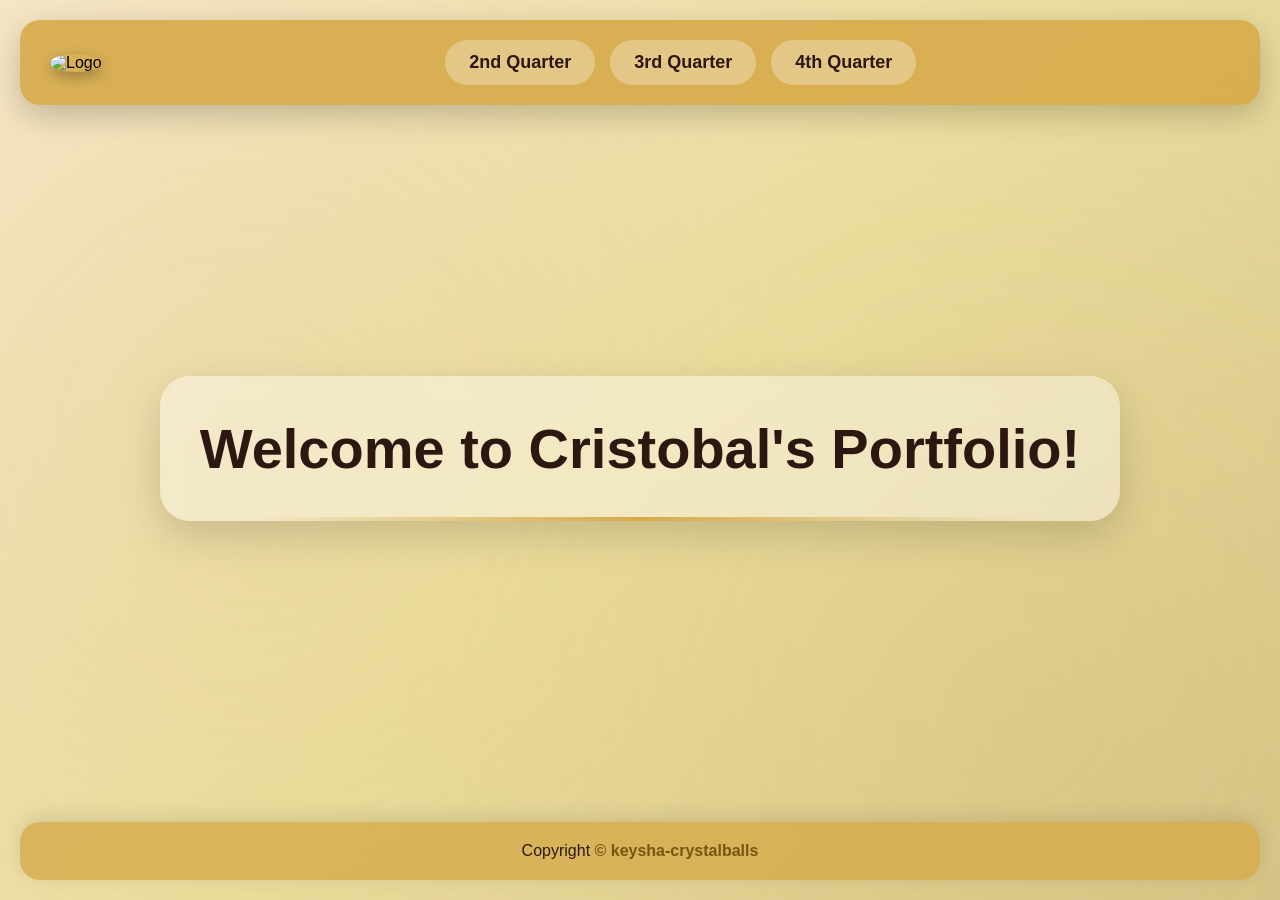
==== index.html @ 308b9a18 "please commit" ====
<!DOCTYPE html>
<html lang="en"> 
<head> 
    <meta charset="UTF-8">
    <meta name="viewport" content="width=device-width, initial-scale=1.0">
    <meta name="description" content="2Q Portfolio"> 
    <meta name="keywords" content="2Q, portfolio, projects, Web Development">
    <meta name="author" content="CRISTOBAL, Keisha Abigayle V.">
    <title>2Q Portfolio</title>
    <link rel="icon" href="./assets/duck!.webp" type="image/webp"/>

<style>
    * {
      margin: 0;
      padding: 0;
      box-sizing: border-box;
    }

    body {
      background: linear-gradient(135deg, #f5e6c8 0%, #ebdd9e 50%, #d6c589 100%);
      font-family: 'Segoe UI', Tahoma, Geneva, Verdana, sans-serif;
      min-height: 100vh;
      display: flex;
      flex-direction: column;
      padding: 20px;
      position: relative;
      overflow-x: hidden;
    }

    body::before {
      content: '';
      position: fixed;
      top: 0;
      left: 0;
      width: 100%;
      height: 100%;
      background: radial-gradient(circle at 20% 50%, rgba(214, 170, 74, 0.1) 0%, transparent 50%),
                  radial-gradient(circle at 80% 80%, rgba(214, 170, 74, 0.1) 0%, transparent 50%);
      animation: float 15s ease-in-out infinite;
      pointer-events: none;
      z-index: 0;
    }

    @keyframes float {
      0%, 100% { transform: translate(0, 0); }
      50% { transform: translate(30px, -30px); }
    }

    header {
      background: rgba(214, 170, 74, 0.9);
      backdrop-filter: blur(10px);
      padding: 20px 30px;
      display: flex;
      align-items: center;
      gap: 30px;
      border-radius: 20px;
      box-shadow: 0 10px 30px rgba(0, 0, 0, 0.2);
      position: relative;
      z-index: 10;
      animation: slideDown 0.8s ease-out;
    }

    @keyframes slideDown {
      from {
        opacity: 0;
        transform: translateY(-50px);
      }
      to {
        opacity: 1;
        transform: translateY(0);
      }
    }

    .logo {
      width: 80px;
      height: 80px;
      border-radius: 50%;
      box-shadow: 0 5px 15px rgba(0, 0, 0, 0.3);
      transition: transform 0.4s ease;
      animation: rotate 10s linear infinite;
    }

    @keyframes rotate {
      from { transform: rotate(0deg); }
      to { transform: rotate(360deg); }
    }

    .logo:hover {
      transform: scale(1.1);
      animation-play-state: paused;
    }

    nav {
      display: flex;
      justify-content: center;
      gap: 15px;
      list-style: none;
      flex-wrap: wrap;
      flex: 1;
    }

    nav li {
      position: relative;
    }

    nav a {
      color: #2c1810;
      text-decoration: none;
      font-size: 18px;
      font-weight: 600;
      padding: 12px 24px;
      border-radius: 25px;
      background: rgba(255, 255, 255, 0.3);
      transition: all 0.3s ease;
      display: block;
      position: relative;
      overflow: hidden;
    }

    nav a::before {
      content: '';
      position: absolute;
      top: 0;
      left: -100%;
      width: 100%;
      height: 100%;
      background: linear-gradient(90deg, transparent, rgba(255, 255, 255, 0.4), transparent);
      transition: left 0.5s ease;
    }

    nav a:hover::before {
      left: 100%;
    }

    nav a:hover {
      background: rgba(255, 255, 255, 0.6);
      transform: translateY(-3px);
      box-shadow: 0 5px 15px rgba(0, 0, 0, 0.2);
      color: #765510;
    }

    main {
      flex: 1;
      display: flex;
      align-items: center;
      justify-content: center;
      position: relative;
      z-index: 1;
    }

    h1 {
      font-size: clamp(2rem, 5vw, 3.5rem);
      color: #2c1810;
      text-align: center;
      padding: 40px;
      background: rgba(255, 255, 255, 0.4);
      backdrop-filter: blur(10px);
      border-radius: 30px;
      box-shadow: 0 15px 40px rgba(0, 0, 0, 0.15);
      animation: fadeInUp 1s ease-out 0.3s both;
      position: relative;
      overflow: hidden;
    }

    @keyframes fadeInUp {
      from {
        opacity: 0;
        transform: translateY(30px);
      }
      to {
        opacity: 1;
        transform: translateY(0);
      }
    }

    h1::after {
      content: '';
      position: absolute;
      bottom: 0;
      left: 50%;
      transform: translateX(-50%);
      width: 80%;
      height: 4px;
      background: linear-gradient(90deg, transparent, #d6aa4a, transparent);
      animation: shimmer 2s ease-in-out infinite;
    }

    @keyframes shimmer {
      0%, 100% { opacity: 0.5; }
      50% { opacity: 1; }
    }

    footer {
      background: rgba(214, 170, 74, 0.8);
      backdrop-filter: blur(10px);
      padding: 20px;
      text-align: center;
      border-radius: 20px;
      margin-top: 30px;
      box-shadow: 0 -5px 20px rgba(0, 0, 0, 0.1);
      position: relative;
      z-index: 10;
      animation: fadeIn 1s ease-out 0.5s both;
    }

    @keyframes fadeIn {
      from { opacity: 0; }
      to { opacity: 1; }
    }

    footer p {
      color: #2c1810;
      font-weight: 500;
      font-size: 16px;
    }

    footer span {
      font-weight: 700;
      color: #765510;
    }

    @media (max-width: 768px) {
      header {
        flex-direction: column;
        gap: 20px;
        padding: 20px;
      }

      nav {
        flex-direction: column;
        width: 100%;
      }

      nav a {
        text-align: center;
      }

      h1 {
        font-size: 2rem;
        padding: 30px 20px;
      }
    }
</style>

</head>
<body>
    <header>
        <div> 
            <img src="./assets/duck!.webp" alt="Logo" class="logo">
        </div>
        <nav> 
            <li><a href="./public/2QExercises.html">2nd Quarter</a></li>
            <li><a href="./public/3QExercises.html">3rd Quarter</a></li>
            <li><a href="#">4th Quarter</a></li>
        </nav>
    </header>
 
    <main>
        <h1>Welcome to Cristobal's Portfolio!</h1>
    </main>

    <footer> 
        <p>Copyright <span>&copy; keysha-crystalballs</span></p>
    </footer>
</body>
</html>
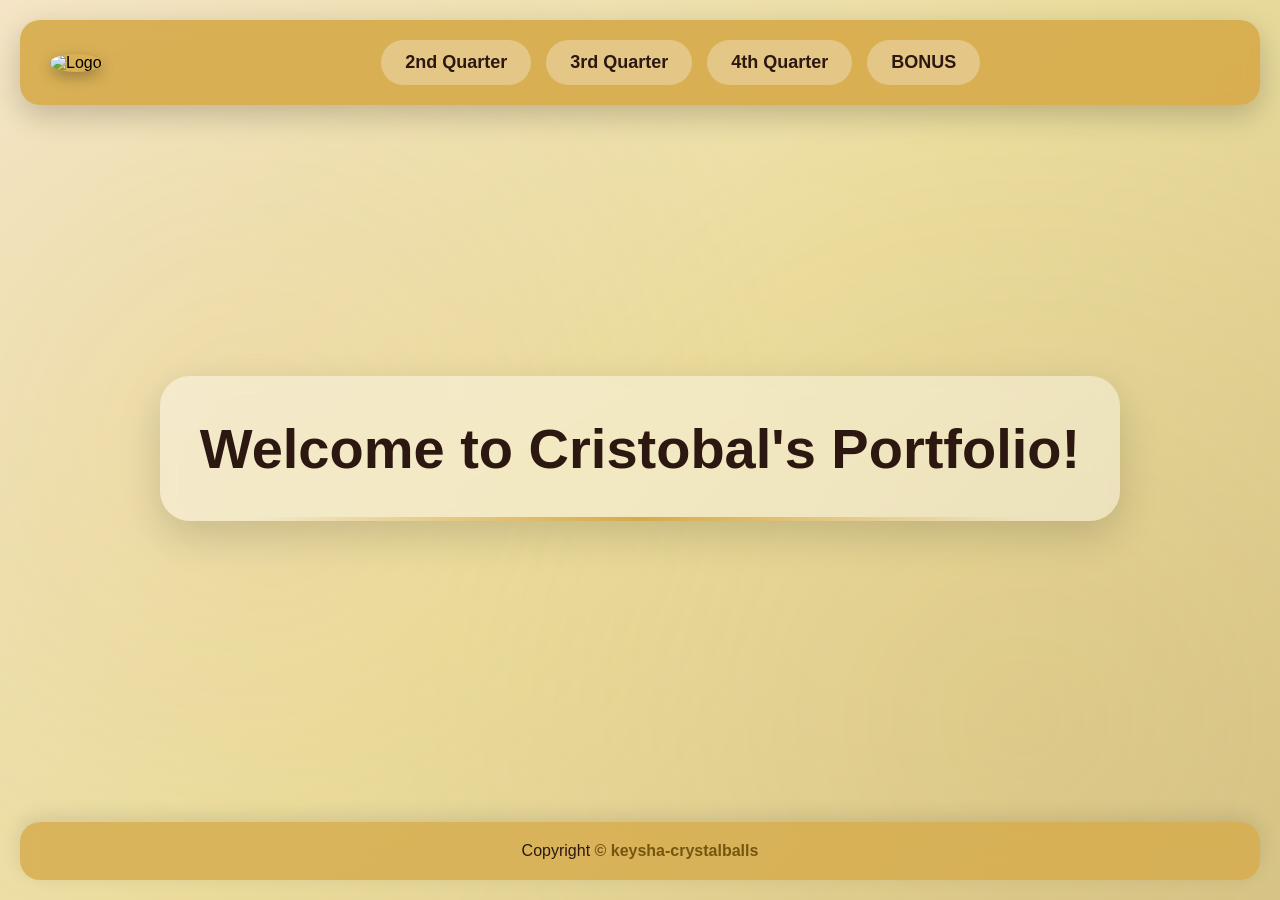
==== commit 4cbe9102: "commit" ====
--- a/index.html
+++ b/index.html
@@ -251,7 +251,8 @@
         <nav> 
             <li><a href="./public/2QExercises.html">2nd Quarter</a></li>
             <li><a href="./public/3QExercises.html">3rd Quarter</a></li>
-            <li><a href="#">4th Quarter</a></li>
+            <li><a href="./4th Quarter!/4QExercises.html">4th Quarter</a></li>
+            <li><a href="./4th Quarter!/BONUS/transformStudent-main/index.html">BONUS</a></li>
         </nav>
     </header>
  
